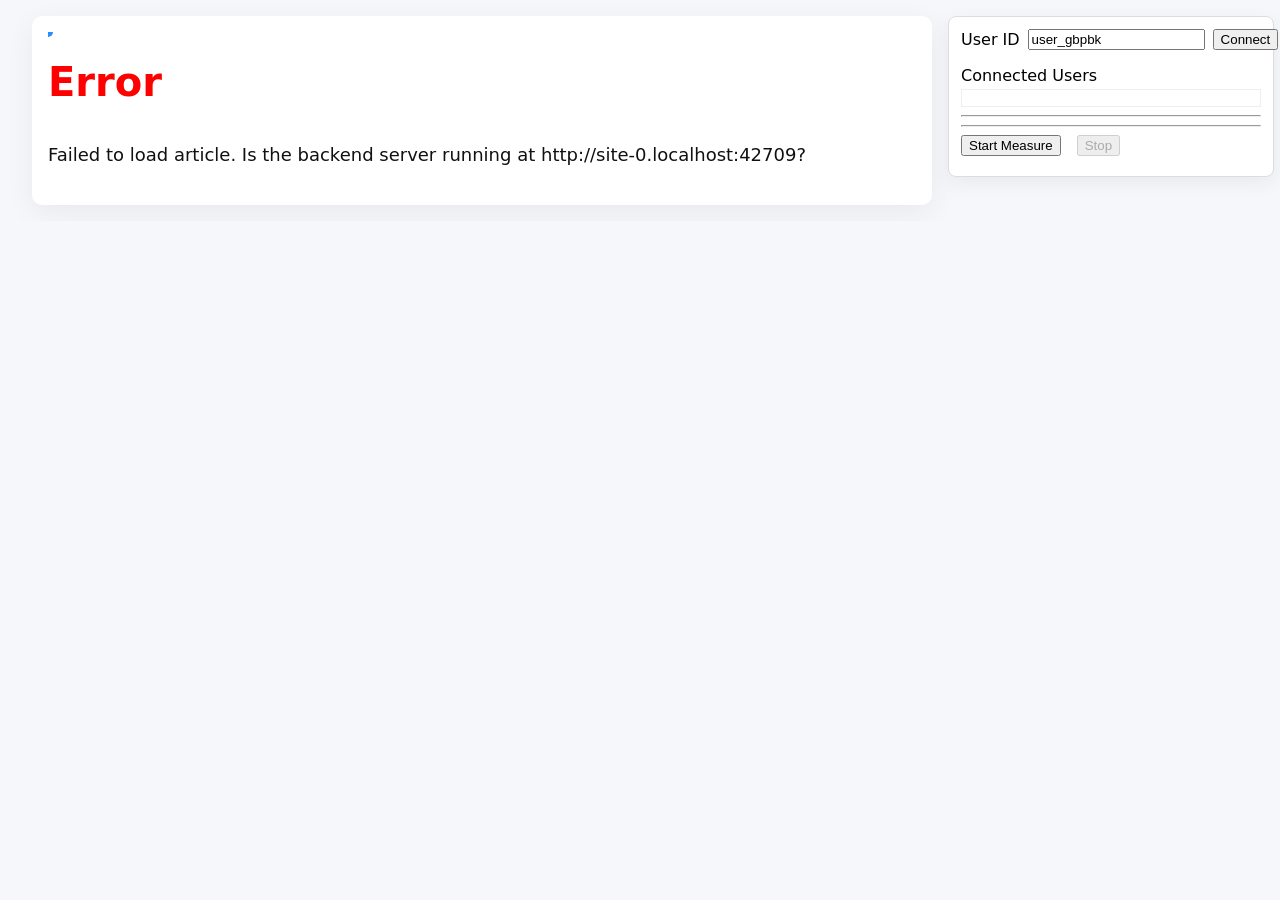
==== index.html @ fcaf06e5 "Debug: Add alerts for score sending status" ====
<!doctype html>
<html lang="ko">

<head>
  <meta charset="utf-8" />
  <meta name="viewport" content="width=device-width,initial-scale=1" />
  <title>Lesen Für Studenten</title>

  <link rel="icon" type="image/svg+xml"
    href="data:image/svg+xml,%3Csvg xmlns='http://www.w3.org/2000/svg' viewBox='0 0 64 64'%3E%3Ccircle cx='32' cy='32' r='28' fill='%232b8cff'/%3E%3Ctext x='32' y='40' text-anchor='middle' font-size='32' fill='white'%3EG%3C/text%3E%3C/svg%3E">

  <script src="https://webgazer.cs.brown.edu/webgazer.js" defer></script>

  <style>
    body {
      margin: 0;
      font-family: system-ui, -apple-system, Segoe UI, Roboto, sans-serif;
      background: #f6f7fb;
    }

    /* 2-칼럼(Grid): 본문(최대 900px) + 우측 패널(300px) */
    .page {
      display: grid;
      grid-template-columns: minmax(0, 900px) 300px;
      gap: 16px;
      justify-content: center;
      padding: 16px;
    }

    /* 본문 */
    #wrap {
      position: relative;
      background: #fff;
      padding: 16px;
      border-radius: 10px;
      box-shadow: 0 8px 30px rgba(0, 0, 0, .06);
      overflow: visible;
    }

    #article {
      line-height: 1.7;
      font-size: 18px;
      color: #111;
    }

    #article h1 {
      font-size: 40px;
      margin: 16px 0 24px;
    }

    /* 오버레이 캔버스 */
    #overlay {
      position: absolute;
      left: 16px;
      top: 16px;
      pointer-events: none;
      /* 텍스트 선택 방해 금지 */
      z-index: 5;
    }

    /* 우측 패널(sticky) */
    #side {
      position: sticky;
      top: 16px;
      align-self: start;
      background: #fff;
      border: 1px solid #ddd;
      padding: 12px;
      border-radius: 8px;
      box-shadow: 0 6px 20px rgba(0, 0, 0, .06);
      width: 300px;
      z-index: 10;
    }

    #users {
      max-height: 200px;
      overflow: auto;
      border: 1px solid #eee;
      padding: 8px;
    }

    .row {
      display: flex;
      gap: 8px;
      align-items: center;
      margin-bottom: 8px;
    }

    input[type="text"] {
      flex: 1 1 auto;
    }

    button {
      margin-right: 8px;
      cursor: pointer;
    }

    /* 퀴즈 스타일 */
    #quizContainer {
      border: 1px solid #eee;
      border-radius: 8px;
      padding: 12px;
      margin: 16px 0;
    }

    #quizContainer p {
      margin: 0 0 8px;
      font-weight: 600;
    }

    .quizOption {
      margin-bottom: 6px;
    }

    .quizOption label {
      margin-left: 6px;
    }

    /* 좁은 화면 폴백: 한 칼럼 */
    @media (max-width: 1220px) {
      .page {
        grid-template-columns: 1fr;
      }

      #side {
        position: static;
        width: auto;
        margin-top: 8px;
      }
    }

    /* 가로 스크롤 방지 */
    html,
    body {
      overflow-x: hidden;
    }

    /* 프레임 캡처용 숨겨진 캔버스 */
    #hiddenFrameCanvas {
      display: none;
    }
  </style>
</head>

<body>
  <!-- 프레임 캡처용 숨겨진 캔버스 -->
  <canvas id="hiddenFrameCanvas"></canvas>

  <div class="page">
    <div id="wrap">
      <div id="article">
        <h1>기사 제목</h1>
        <p>여기에 긴 텍스트가 있다고 가정합니다. 스크롤해도 오버레이가 텍스트 위에 남도록 wrap 기준 좌표계를 사용합니다.</p>
        <p>WebGazer 또는 YOLOv8+ResNet 파이프라인에서 나온 시선 좌표(px)를 사용합니다</p>
        <p>권한 문제 발생 시 마우스 위치를 시선으로 간주하여 오버레이를 그립니다.</p>
        <p style="height: 1200px"></p>
      </div>
      <canvas id="overlay"></canvas>

      <!-- Calibration layer (Moved inside wrap) -->
      <div id="calibLayer" style="position:absolute; inset:0; pointer-events:none; z-index:20; display:none;">
        <canvas id="calibCanvas"></canvas>
        <div id="calibHint"
          style="position:absolute; top:8px; left:8px; background:rgba(0,0,0,.6); color:#fff; padding:6px 10px; border-radius:6px; font-size:14px;">
          시선 보정 중... 표시된 점을 바라봐 주세요 (자동 진행)
        </div>
      </div>
    </div>

    <aside id="side">
      <div class="row">
        <label for="userId" style="white-space:nowrap">User ID</label>
        <input id="userId" type="text" />
        <button id="connectBtn">Connect</button>
      </div>

      <div class="row">
      </div>
      <p style="margin:6px 0 4px">Connected Users</p>
      <div id="users"></div>
      <hr />
      <hr />
      <div class="row" style="margin-top:8px">
        <button id="startMeasureBtn">Start Measure</button>
        <button id="stopMeasureBtn" disabled>Stop</button>
      </div>
    </aside>
  </div>

  <!-- Calibration layer -->


  <!-- Measurement completed modal -->
  <div id="doneModal"
    style="position:fixed; inset:0; display:none; align-items:center; justify-content:center; z-index:50; background:rgba(0,0,0,.35);">
    <div
      style="background:#fff; width:min(520px, 92vw); padding:16px; border-radius:10px; box-shadow:0 10px 30px rgba(0,0,0,.2)">
      <h3 style="margin:0 0 8px">측정이 완료되었습니다</h3>
      <p style="margin:0 0 12px; color:#444">히트맵과 경로는 본문 위에 표시됩니다.</p>

      <div id="quizContainer">
        <p>기사 내용 퀴즈 (B1)</p>
        <div class="quizOption">
          <input type="radio" id="q1_a" name="quiz1" value="a">
          <label for="q1_a">독일에서는 검은 고양이를 신성하게 여긴다.</label>
        </div>
        <div class="quizOption">
          <input type="radio" id="q1_b" name="quiz1" value="b">
          <label for="q1_b">영국에서는 검은 고양이가 행운을 가져다준다고 한다.</label>
        </div>
        <div class="quizOption">
          <input type="radio" id="q1_c" name="quiz1" value="c">
          <label for="q1_c">일본에서는 검은 고양이가 여성을 불행하게 만든다고 한다.</label>
        </div>
      </div>

      <div id="sessionStats" style="margin:0 0 12px; color:#222">
        <div>소요 시간: <span id="durText">-</span></div>
        <div>시선 점수: <span id="gazeScoreText">-</span></div>
        <div>퀴즈 점수: <span id="quizScoreText">-</span></div>
        <div style="font-weight: 600; margin-top: 6px;">최종 점수: <span id="scoreText">-</span></div>
      </div>

      <div style="display:flex; gap:8px; flex-wrap:wrap; justify-content:flex-end">
        <button id="modalClose">결과 전송 및 닫기</button>
      </div>
    </div>
  </div>

  <script type="module">
    // --- API Setup ---
    // =============================================
    // ========== [수정] API 주소 자동 감지 ==========
    // =============================================
    const API = window.location.origin; // 예: http://localhost:8000
    const WSS = API.replace(/^http/, 'ws'); // http -> ws, https -> wss
    console.log("[api] using", API);
    // =============================================

    // setAPI 함수는 더 이상 필요하지 않지만, 호환성을 위해 남겨두거나 삭제할 수 있습니다.
    // 여기서는 삭제하고 직접 변수를 사용합니다.

    // --- DOM Elements ---
    const wrap = document.getElementById('wrap');
    const article = document.getElementById('article');
    const canvas = document.getElementById('overlay');
    const ctx = canvas.getContext('2d');
    const hiddenFrameCanvas = document.getElementById('hiddenFrameCanvas');
    const hiddenFrameCtx = hiddenFrameCanvas.getContext('2d');

    const calibLayer = document.getElementById('calibLayer');
    const calibCanvas = document.getElementById('calibCanvas');
    const calibCtx = calibCanvas.getContext?.('2d') || null;
    const calibHint = document.getElementById('calibHint');

    const doneModal = document.getElementById('doneModal');
    const modalClose = document.getElementById('modalClose');
    const durText = document.getElementById('durText');
    const scoreText = document.getElementById('scoreText');
    const gazeScoreText = document.getElementById('gazeScoreText');
    const quizScoreText = document.getElementById('quizScoreText');

    const usersDiv = document.getElementById('users');
    const userIdInput = document.getElementById('userId');
    const connectBtn = document.getElementById('connectBtn');

    // --- State Variables ---
    let ws = null;
    let useMouseFallback = false;
    const MIN_DT = Math.round(1000 / 15); // 15Hz
    let lastSent = 0;
    let lastRecorded = 0;
    let isMeasuring = false;
    let measureStartAt = null;
    let measureEndAt = null;

    let showPath = true;
    let showHeatmap = true;
    let currentGaze = { x: 0, y: 0 };
    let lastWebgazer = { x: 0, y: 0, t: 0 };
    let lastServerGaze = { x: null, y: null, conf: 0, t: 0 };

    let fusionMode = 'fused';
    let wWebgazer = 0.6, wServer = 0.4;

    let gazePath = []; // [{x,y,t}]
    const heatmapRows = 60, heatmapCols = 100;
    let gazeHeatmap = Array.from({ length: heatmapRows }, () => Array(heatmapCols).fill(0));

    let calibMatrix = null; // Affine correction matrix

    // --- Core Functions ---

    function setMeasureState(running) {
      isMeasuring = running;
      const startBtn = document.getElementById('startMeasureBtn');
      const stopBtn = document.getElementById('stopMeasureBtn');
      if (startBtn && stopBtn) {
        startBtn.disabled = running;
        stopBtn.disabled = !running;
      }
      if (running) {
        measureStartAt = Date.now();
        measureEndAt = null;
        lastRecorded = 0;
        // Reset buffers on start
        gazePath = [];
        gazeHeatmap = Array.from({ length: heatmapRows }, () => Array(heatmapCols).fill(0));
        // Hide overlays during measurement
        showPath = false;
        showHeatmap = false;
        drawOverlay();
        // Seed first sample
        const [sx, sy] = applyClientCalib(currentGaze.x, currentGaze.y);
        recordGazeData(sx, sy, measureStartAt);
        // Reset quiz
        document.querySelectorAll('input[name="quiz1"]').forEach(rb => rb.checked = false);
      } else {
        measureEndAt = Date.now();
      }
    }

    userIdInput.value = localStorage.getItem("gaze_user_id") || `user_${Math.random().toString(36).slice(2, 7)}`;

    function resizeCanvas() {
      const rect = wrap.getBoundingClientRect();
      const padding = 32;
      const w = Math.max(0, Math.floor(rect.width - padding));
      const h = Math.max(0, Math.ceil(article.scrollHeight));
      canvas.width = w; canvas.height = h;
      canvas.style.width = w + 'px'; canvas.style.height = h + 'px';
      drawOverlay();

      if (calibCanvas) {
        calibCanvas.width = w; calibCanvas.height = h;
        calibCanvas.style.width = w + 'px'; calibCanvas.style.height = h + 'px';
        if (calibVisible) drawCalibFrame();
      }
    }
    new ResizeObserver(resizeCanvas).observe(wrap);
    window.addEventListener('load', resizeCanvas);
    window.addEventListener('resize', resizeCanvas);

    function drawOverlay() {
      ctx.clearRect(0, 0, canvas.width, canvas.height);

      // 1. Draw Heatmap
      if (showHeatmap && canvas.width > 0 && canvas.height > 0) {
        const cellWidth = canvas.width / heatmapCols;
        const cellHeight = canvas.height / heatmapRows;
        let maxVal = 0;
        for (let r = 0; r < heatmapRows; r++) {
          for (let c = 0; c < heatmapCols; c++) {
            if (gazeHeatmap[r][c] > maxVal) maxVal = gazeHeatmap[r][c];
          }
        }
        if (maxVal === 0) maxVal = 1; // Avoid division by zero
        for (let r = 0; r < heatmapRows; r++) {
          for (let c = 0; c < heatmapCols; c++) {
            const val = gazeHeatmap[r][c];
            if (val > 0) {
              const alpha = Math.min(0.8, (val / maxVal) * 5);
              ctx.fillStyle = `rgba(255, 0, 0, ${alpha})`;
              ctx.fillRect(c * cellWidth, r * cellHeight, cellWidth, cellHeight);
            }
          }
        }
      }

      // 2. Draw Path
      if (showPath && gazePath.length >= 2) {
        ctx.strokeStyle = "rgba(0, 128, 255, 0.7)";
        ctx.lineWidth = 2;
        ctx.beginPath();
        ctx.moveTo(gazePath[0].x, gazePath[0].y);
        for (let i = 1; i < gazePath.length; i++) {
          ctx.lineTo(gazePath[i].x, gazePath[i].y);
        }
        ctx.stroke();
      }

      // 3. Draw Current Gaze Point
      if (showPath) {
        ctx.fillStyle = '#2b8cff';
        ctx.beginPath();
        ctx.arc(currentGaze.x, currentGaze.y, 5, 0, Math.PI * 2);
        ctx.fill();
      }
    }

    function recordGazeData(x, y, t) {
      if (!isMeasuring) return;
      // 1. Record for path
      gazePath.push({ x, y, t });
      // 2. Record for heatmap
      const cellHeight = canvas.height / heatmapRows;
      const cellWidth = canvas.width / heatmapCols;
      if (cellHeight === 0 || cellWidth === 0) return;
      const h_row = Math.floor(y / cellHeight);
      const h_col = Math.floor(x / cellWidth);
      if (h_row >= 0 && h_row < heatmapRows && h_col >= 0 && h_col < heatmapCols) {
        gazeHeatmap[h_row][h_col]++;
      }
    }

    function connect() {
      const uid = userIdInput.value.trim();
      if (!uid) return alert("User ID를 입력하세요.");
      localStorage.setItem("gaze_user_id", uid);

      try { ws && ws.close(); } catch (e) { }

      ws = new WebSocket(`${WSS}/ws?user_id=${encodeURIComponent(uid)}`);
      // We are sending binary video frames
      ws.binaryType = "blob";

      ws.onopen = async () => {
        console.log("ws open");
        // Get current user list
        try {
          const r = await fetch(`${API}/users`, { cache: "no-store" });
          if (r.ok) {
            const js = await r.json();
            usersDiv.innerHTML = (js.users || []).map(u => `<div>${u}</div>`).join('');
          }
        } catch { }
      };

      ws.onmessage = (ev) => {
        try {
          // All our messages from server are JSON
          const msg = JSON.parse(ev.data);
          if (msg.type === 'users') {
            usersDiv.innerHTML = msg.users.map(u => `<div>${u}</div>`).join('');
          }
          // YOLO 좌표 처리 로직
          else if (msg.type === 'server_gaze') {
            // msg.x, msg.y는 *비디오 프레임* 기준 좌표 (예: 0-640)

            // 1. WebGazer의 유틸리티를 사용해 "비디오 좌표"를 "화면 좌표(viewport)"로 변환
            const screenCoords = window.webgazer.util.videoPxToScreenPx(msg.x, msg.y);
            if (!screenCoords) return; // 변환 실패 시 (예: 모델 로드 중)

            const [screenX, screenY] = screenCoords;

            // 2. toContainer를 사용해 "화면 좌표"를 "캔버스 좌표"로 변환
            const [containerX, containerY] = toContainer(screenX, screenY);

            // 3. 융합을 위해 'lastServerGaze' 변수를 갱신
            lastServerGaze = {
              x: containerX,
              y: containerY,
              conf: msg.conf,
              t: msg.t
            };
          }
          else if (msg.type === 'server_features') {
            // Fallback for OpenCV test (if server sends this)
            // console.log(`[Server]: faces=${msg.face_count}, eyes=${msg.eye_count}`);
          }
        } catch (e) {
          console.warn("WS message error", e, ev.data);
        }
      };
      ws.onclose = () => console.log("ws closed");
      ws.onerror = (e) => console.warn("ws error", e);
    }

    // --- Gaze Prediction & Fusion ---

    function toContainer(xw, yw) {
      // xw, yw = gaze coordinates relative to the viewport
      const rect = wrap.getBoundingClientRect();
      const x = xw - rect.left;
      // [FIX] Removed "+ window.scrollY" which was double-counting the scroll.
      const y = yw - rect.top;
      return [x, y];
    }
    let sx = null, sy = null;
    const ALPHA = 0.35; // Smoothing factor
    function ema(x, y) { if (sx === null || sy === null) { sx = x; sy = y; return [x, y]; } sx = ALPHA * x + (1 - ALPHA) * sx; sy = ALPHA * y + (1 - ALPHA) * sy; return [sx, sy]; }

    function fuseGaze(gx, gy) {
      // gx, gy = WebGazer prediction
      let fx = gx, fy = gy;
      if (fusionMode === 'webgazer') return [gx, gy];
      if (fusionMode === 'server') {
        if (lastServerGaze.x != null && lastServerGaze.y != null) return [lastServerGaze.x, lastServerGaze.y];
        return [gx, gy]; // Fallback to webgazer if server not ready
      }

      // 'fused' mode:
      if (lastServerGaze.x == null || lastServerGaze.y == null) {
        return [gx, gy]; // Use webgazer if server not ready
      }

      // Blend WebGazer (fast) and Server (accurate) predictions
      const conf = Math.max(0, Math.min(1, lastServerGaze.conf || 0));
      const ws = wServer * conf; // Server weight
      const wg = wWebgazer;       // Webgazer weight

      fx = (wg * gx + ws * lastServerGaze.x) / (wg + ws);
      fy = (wg * gy + ws * lastServerGaze.y) / (wg + ws);

      return [fx, fy];
    }

    function enableMouseFallback() {
      if (useMouseFallback) return;
      useMouseFallback = true;
      console.warn('[gaze] fallback → mouse');
      window.addEventListener('mousemove', (e) => {
        const rect = wrap.getBoundingClientRect();
        const x = e.clientX - rect.left;
        const y = e.clientY - rect.top + window.scrollY;
        const now = Date.now();
        const [ex, ey] = ema(x, y);

        lastWebgazer = { x: ex, y: ey, t: now }; // Mouse acts as WebGazer
        const [fx, fy] = fuseGaze(ex, ey);
        currentGaze = { x: fx, y: fy };
        drawOverlay();

        if (now - lastRecorded >= MIN_DT) {
          lastRecorded = now;
          const [fx2, fy2] = applyClientCalib(fx, fy);
          recordGazeData(fx2, fy2, now);
        }
      }, { passive: true });
    }

    async function startGaze() {
      if (!('mediaDevices' in navigator) || !('getUserMedia' in navigator.mediaDevices)) {
        return enableMouseFallback();
      }
      try {
        window.webgazer
          .setRegression('ridge')
          .showVideoPreview(false)
          .showPredictionPoints(false)
          .showFaceOverlay(false) // Set to true for debugging face tracking
          .showFaceFeedbackBox(false);
        await window.webgazer.begin();

        // This loop provides the local 'currentGaze' for calibration
        const loop = async () => {
          try {
            const pred = await window.webgazer.getCurrentPrediction();
            const now = Date.now();
            if (pred && typeof pred.x === 'number' && typeof pred.y === 'number') {
              const [cx, cy] = toContainer(pred.x, pred.y);
              const [ex, ey] = ema(cx, cy);

              lastWebgazer = { x: ex, y: ey, t: now };
              const [fx, fy] = fuseGaze(ex, ey); // Fuse WebGazer + Server Gaze
              currentGaze = { x: fx, y: fy }; // Update global gaze
              drawOverlay();

              // Record data if measuring
              if ((now - lastRecorded) >= MIN_DT) {
                lastRecorded = now;
                const [fx2, fy2] = applyClientCalib(fx, fy); // Apply affine correction
                recordGazeData(fx2, fy2, now);
              }
            }
          } catch (e) { console.warn('[gaze] loop error', e); }
          requestAnimationFrame(loop);
        };
        requestAnimationFrame(loop); // Start local prediction loop

        // This loop sends video frames to the server
        startFrameLoop();

      } catch (err) {
        console.warn('[gaze] begin failed', err);
        enableMouseFallback(); // Fallback to mouse if camera fails
      }
    }

    // This loop sends video frames to the server
    let frameLoopInterval = null;
    function startFrameLoop() {
      if (frameLoopInterval) clearInterval(frameLoopInterval);
      const FRAME_INTERVAL_MS = 66; // ~15Hz

      frameLoopInterval = setInterval(() => {
        if (!ws || ws.readyState !== 1) return; // Stop if ws not connected

        const videoEl = document.getElementById('webgazerVideoFeed');
        if (!videoEl || videoEl.paused || videoEl.ended || videoEl.videoWidth === 0) {
          return; // Video not ready
        }

        try {
          // Draw video to hidden canvas
          hiddenFrameCanvas.width = videoEl.videoWidth;
          hiddenFrameCanvas.height = videoEl.videoHeight;
          hiddenFrameCtx.drawImage(videoEl, 0, 0, videoEl.videoWidth, videoEl.videoHeight);

          // Convert canvas to binary Blob (JPEG, 50% quality)
          hiddenFrameCanvas.toBlob(blob => {
            if (blob && ws && ws.readyState === 1) {
              // Send binary data to server
              ws.send(blob);
            }
          }, 'image/jpeg', 0.5);

        } catch (e) {
          console.error("Frame capture/send error", e);
        }
      }, FRAME_INTERVAL_MS);
    }

    // Connect Button: Connects WS, starts gaze, runs 3-stage calibration
    connectBtn.onclick = async () => {
      // 1. [신규] 이전 사용자 데이터(시각화) 즉시 삭제
      gazePath = [];
      gazeHeatmap = Array.from({ length: heatmapRows }, () => Array(heatmapCols).fill(0));
      showPath = true; // 캘리브레이션 중 시선 점을 보여주기 위함
      showHeatmap = false; // 이전 사용자 히트맵 숨김
      drawOverlay(); // 캔버스 지우기

      // 2. 웹소켓 연결
      connect();

      // 3. 시선 추적 시작 (로컬+서버)
      await startGaze();

      // 4. 0단계 (클릭) 훈련
      await runWebgazerTraining();

      // 5. 1-2단계 (응시) 보정
      await runAffineCorrection();
    };

    // =============================================
    // ========== [수정] Article Loader (단순화) ==========
    // =============================================
    async function loadArticle(v = "b1") {
      try {
        // [수정] 8000 포트로만 요청 (Fallback 로직 삭제)
        const res = await fetch(`${API}/article?v=${encodeURIComponent(v)}`, { cache: "no-store" });

        if (!res.ok) {
          throw new Error(`HTTP ${res.status}`);
        }

        const html = await res.text();
        document.getElementById('article').innerHTML = html;

        if (typeof resizeCanvas === 'function') resizeCanvas();

        // Reset buffers
        gazePath = [];
        gazeHeatmap = Array.from({ length: heatmapRows }, () => Array(heatmapCols).fill(0));
        drawOverlay();

      } catch (e) {
        console.error('[loadArticle] Failed to fetch article:', e);
        article.innerHTML = `<h1 style="color:red">Error</h1><p>Failed to load article. Is the backend server running at ${API}?</p>`;
      }
    }
    loadArticle("b1"); // Initial load
    // =============================================
    // ========== 수정된 부분 끝 ==========
    // =============================================

    // --- Affine Correction (Calibration) ---

    // Apply the 2x3 correction matrix
    function applyClientCalib(x, y) {
      if (!calibMatrix) return [x, y];
      const [[a, b, c], [d, e, f]] = calibMatrix;
      const X = a * x + b * y + c;
      const Y = d * x + e * y + f;
      return [X, Y];
    }

    let calibVisible = false;
    // Stage 0 & 1 points
    const gridPointsNorm = [
      [0.1, 0.1], [0.5, 0.1], [0.9, 0.1],
      [0.1, 0.5], [0.5, 0.5], [0.9, 0.5],
      [0.1, 0.9], [0.5, 0.9], [0.9, 0.9],
    ];
    // Stage 2 points
    const linearPointsNorm = [
      [0.3, 0.5], [0.7, 0.5], // Horizontal
      [0.5, 0.3], [0.5, 0.7], // Vertical
      [0.3, 0.3], [0.7, 0.7], [0.3, 0.7] // Diagonal
    ];
    let calibStep = 0;
    let calibPhase = 1;
    let calibSamples = [];
    let currentPointSet = gridPointsNorm;

    function drawCalibFrame() {
      if (!calibCtx) return;
      calibCtx.clearRect(0, 0, calibCanvas.width, calibCanvas.height);
      // Draw all faint points
      calibCtx.fillStyle = 'rgba(0,0,0,.08)';
      for (const [nx, ny] of currentPointSet) {
        const x = nx * calibCanvas.width;
        const y = ny * calibCanvas.height;
        calibCtx.beginPath();
        calibCtx.arc(x, y, 6, 0, Math.PI * 2);
        calibCtx.fill();
      }
      // Draw current active point
      if (calibStep < currentPointSet.length) {
        const [nx, ny] = currentPointSet[calibStep];
        const x = nx * calibCanvas.width;
        const y = ny * calibCanvas.height;
        calibCtx.fillStyle = '#2b8cff';
        calibCtx.beginPath();
        calibCtx.arc(x, y, 10, 0, Math.PI * 2);
        calibCtx.fill();
      }
    }

    function showCalibLayer(show) {
      calibVisible = show;
      // Enable/disable clicks based on stage
      calibLayer.style.pointerEvents = show ? 'auto' : 'none';
      calibLayer.style.display = show ? 'block' : 'none';
      if (show) drawCalibFrame();
    }

    // Solves the affine matrix
    function solveAffine(samples) {
      const A = [];
      const bvec = [];
      for (const s of samples) {
        const x = s.raw[0], y = s.raw[1];
        const X = s.target[0], Y = s.target[1];
        A.push([x, y, 1, 0, 0, 0]);
        bvec.push(X);
        A.push([0, 0, 0, x, y, 1]);
        bvec.push(Y);
      }
      // Solve via Normal Equations
      const AT = (M) => {
        const rows = M.length, cols = M[0].length;
        const out = Array.from({ length: cols }, () => Array(rows).fill(0));
        for (let i = 0; i < rows; i++) for (let j = 0; j < cols; j++) out[j][i] = M[i][j];
        return out;
      };
      const matMul = (M, N) => {
        const r = M.length, c = N[0].length, k = N.length;
        const out = Array.from({ length: r }, () => Array(c).fill(0));
        for (let i = 0; i < r; i++) for (let j = 0; j < c; j++) {
          let s = 0; for (let t = 0; t < k; t++) s += M[i][t] * N[t][j];
          out[i][j] = s;
        }
        return out;
      };
      const ATm = AT(A);
      const ATA = matMul(ATm, A);
      const ATb = matMul(ATm, bvec.map(v => [v]));
      const n = 6;
      const M = Array.from({ length: n }, (_, i) => [...ATA[i], ATb[i][0]]);
      // Gaussian elimination
      for (let col = 0; col < n; col++) {
        let piv = col;
        for (let r = col + 1; r < n; r++) if (Math.abs(M[r][col]) > Math.abs(M[piv][col])) piv = r;
        if (Math.abs(M[piv][col]) < 1e-8) return null;
        if (piv !== col) { const tmp = M[col]; M[col] = M[piv]; M[piv] = tmp; }
        const div = M[col][col];
        for (let c = col; c <= n; c++) M[col][c] /= div;
        for (let r = 0; r < n; r++) {
          if (r === col) continue;
          const f = M[r][col];
          for (let c = col; c <= n; c++) M[r][c] -= f * M[col][c];
        }
      }
      const theta = M.map(row => row[n]);
      return [[theta[0], theta[1], theta[2]], [theta[3], theta[4], theta[5]]];
    }

    // Stage 0: WebGazer Internal Training (Click-based)
    async function runWebgazerTraining() {
      const CLICKS_PER_DOT = 5;
      calibPhase = 0;
      calibStep = 0;
      currentPointSet = gridPointsNorm;
      let clickCount = 0;

      showCalibLayer(true);
      calibHint.textContent = `0단계: 시선 모델 훈련 (${calibStep + 1}/9). 점을 바라보며 5번 클릭하세요. (0/5)`;

      return new Promise(resolve => {
        const calibClickListener = (e) => {
          clickCount++;
          // Visual feedback on click
          if (calibCtx) {
            const [nx, ny] = currentPointSet[calibStep];
            const targetX = nx * canvas.width;
            const targetY = ny * canvas.height;
            calibCtx.fillStyle = '#00b470'; // Green flash
            calibCtx.beginPath();
            calibCtx.arc(targetX, targetY, 12, 0, Math.PI * 2);
            calibCtx.fill();
            setTimeout(drawCalibFrame, 100); // Back to blue
          }

          if (clickCount >= CLICKS_PER_DOT) {
            // Next point
            calibStep++;
            clickCount = 0;
            if (calibStep >= currentPointSet.length) {
              // Stage 0 complete
              calibLayer.removeEventListener('click', calibClickListener);
              showCalibLayer(false);
              resolve();
              return;
            }
          }
          // Update hint
          calibHint.textContent = `0단계: 시선 모델 훈련 (${calibStep + 1}/9). 점을 바라보며 5번 클릭하세요. (${clickCount}/${CLICKS_PER_DOT})`;
        };
        // Add click listener to calibration layer
        calibLayer.addEventListener('click', calibClickListener);
      });
    }

    // Helper for Stage 1-2: Gaze-on-Target (Dwell-time)
    async function collectGazeOnTarget(targetX, targetY) {
      const CALIB_DIST_THRESHOLD_PX = 50;
      const CALIB_DWELL_FRAMES = 15;
      let stableFrames = 0;
      let gazeSamplesForPoint = [];

      while (stableFrames < CALIB_DWELL_FRAMES) {
        await new Promise(res => requestAnimationFrame(res));
        // Use the fused gaze, which is (currently) just the WebGazer gaze
        const rawX = currentGaze.x;
        const rawY = currentGaze.y;
        const dist = Math.hypot(rawX - targetX, rawY - targetY);

        if (dist < CALIB_DIST_THRESHOLD_PX) {
          // Gaze is on target
          stableFrames++;
          gazeSamplesForPoint.push([rawX, rawY]);
          if (calibCtx) {
            calibCtx.fillStyle = '#00b470'; // Green feedback
            calibCtx.beginPath();
            calibCtx.arc(targetX, targetY, 12, 0, Math.PI * 2);
            calibCtx.fill();
          }
        } else {
          // Gaze moved off target
          stableFrames = 0;
          gazeSamplesForPoint = [];
          if (calibCtx) {
            calibCtx.fillStyle = '#2b8cff'; // Blue feedback
            calibCtx.beginPath();
            calibCtx.arc(targetX, targetY, 10, 0, Math.PI * 2);
            calibCtx.fill();
          }
        }
      }

      // Dwell complete, average the samples
      let sumX = 0, sumY = 0;
      for (const [x, y] of gazeSamplesForPoint) {
        sumX += x; sumY += y;
      }
      const avgX = sumX / gazeSamplesForPoint.length;
      const avgY = sumY / gazeSamplesForPoint.length;
      return { raw: [avgX, avgY], target: [targetX, targetY] };
    }

    // Stage 1-2: Affine Correction (Gaze-based)
    async function runAffineCorrection() {
      const wasMeasuring = isMeasuring;
      if (wasMeasuring) setMeasureState(false);
      calibSamples = []; // Reset sample array
      showCalibLayer(true);
      calibLayer.style.pointerEvents = 'none'; // Disable click for gaze stage

      // --- Stage 1: 9-point grid ---
      calibPhase = 1;
      calibStep = 0;
      currentPointSet = gridPointsNorm;
      calibHint.textContent = '1/2단계: 2차 보정 (점을 바라보세요)';
      while (calibStep < currentPointSet.length) {
        drawCalibFrame();
        const [nx, ny] = currentPointSet[calibStep];
        const targetX = nx * canvas.width;
        const targetY = ny * canvas.height;
        const sample = await collectGazeOnTarget(targetX, targetY);
        calibSamples.push(sample);
        calibStep++;
      }

      // --- Stage 2: 7-point refinement ---
      calibPhase = 2;
      calibStep = 0;
      currentPointSet = linearPointsNorm;
      calibHint.textContent = '2/2단계: 보강 (점을 바라보세요)';
      while (calibStep < currentPointSet.length) {
        drawCalibFrame();
        const [nx, ny] = currentPointSet[calibStep];
        const targetX = nx * canvas.width;
        const targetY = ny * canvas.height;
        const sample = await collectGazeOnTarget(targetX, targetY);
        calibSamples.push(sample);
        calibStep++;
      }

      // --- Final Calculation ---
      showCalibLayer(false);
      calibHint.textContent = '시선 보정 중...';
      if (calibSamples.length >= 6) { // We have 16
        const mat = solveAffine(calibSamples);
        if (mat) {
          calibMatrix = mat; // Set the global correction matrix
          console.log('[calib] 2-Phase (16 points) matrix', calibMatrix);
          alert('시선 보정이 완료되었습니다.');
        } else {
          calibMatrix = null;
          alert('보정 행렬 계산에 실패했습니다.');
        }
      } else {
        alert('보정 샘플이 충분하지 않습니다.');
      }
      if (wasMeasuring) setMeasureState(true);
    }

    // --- Measurement Controls & Scoring ---

    // [수정] startMeasureBtn 핸들러 복구
    document.getElementById('startMeasureBtn').onclick = () => {
      setMeasureState(true);
    };

    // '중지' 버튼: 시선 점수만 계산하고 모달을 엽니다.
    document.getElementById('stopMeasureBtn').onclick = () => {
      if (!isMeasuring) return;
      setMeasureState(false); // Stop measuring

      const durationMs = Math.max(0, (measureStartAt ? (measureEndAt - measureStartAt) : 0));
      // Ensure at least one sample
      if (gazePath.length === 0 && Number.isFinite(currentGaze.x) && Number.isFinite(currentGaze.y)) {
        gazePath.push({ x: currentGaze.x, y: currentGaze.y, t: measureEndAt });
      }

      // Format duration
      const mm = Math.floor(durationMs / 60000);
      const ss = Math.floor((durationMs % 60000) / 1000);
      durText.textContent = `${mm}:${String(ss).padStart(2, '0')} (${durationMs}ms)`;

      // Gaze score만 먼저 계산해서 표시
      const gazeScore = Math.round(Math.max(0, Math.min(100, computeGazeCoverageScore())));
      gazeScoreText.textContent = `${gazeScore} 점`;
      quizScoreText.textContent = `-`;
      scoreText.textContent = `-`;

      // 버튼을 '전송' 기능으로 초기화
      modalClose.textContent = "최종 점수 확인 및 전송";
      modalClose.onclick = handleSubmitAndShowScores; // '전송' 함수 할당

      // Show overlays and modal
      showPath = true; showHeatmap = true;
      drawOverlay();
      doneModal.style.display = 'flex';
    };

    // '결과 전송' 버튼이 처음 클릭될 때 실행되는 함수
    function handleSubmitAndShowScores() {
      // 1. Calculate Quiz Score
      const quizAnswer = document.querySelector('input[name="quiz1"]:checked')?.value;
      const quizScore = (quizAnswer === 'b') ? 100 : 0; // 'b' is correct

      // 2. Calculate Gaze Score (again)
      const gazeScore = Math.round(Math.max(0, Math.min(100, computeGazeCoverageScore())));

      // 3. Combine Scores (60% gaze, 40% quiz)
      const combinedScore = Math.round(gazeScore * 0.6 + quizScore * 0.4);

      // 4. Display scores in modal
      gazeScoreText.textContent = `${gazeScore} 점`;
      quizScoreText.textContent = `${quizScore} 점`;
      scoreText.textContent = `${combinedScore} 점`; // 최종 점수 표시

      // 5. Send scores to server
      try {
        if (ws && ws.readyState === 1) {
          console.log("[Frontend] Sending score payload...");
          ws.send(JSON.stringify({
            type: 'score',
            t: measureEndAt || Date.now(),
            score: combinedScore,
            gaze_score: gazeScore,  // For storage
            quiz_score: quizScore   // For storage
          }));
          alert("점수가 전송되었습니다!");
        } else {
          console.warn("[Frontend] WS not ready. State:", ws ? ws.readyState : "null");
          alert("서버와 연결되어 있지 않습니다. 페이지를 새로고침하거나 'Connect'를 다시 눌러주세요.");
        }
      } catch (e) {
        console.error("Score send failed", e);
        alert("점수 전송 중 오류가 발생했습니다.");
      }

      // 6. [핵심] 버튼을 '닫기' 기능으로 변경
      modalClose.textContent = "닫기";
      modalClose.onclick = () => {
        doneModal.style.display = 'none';
      };
    }

    // '닫기' 버튼의 기본 동작을 위 함수로 설정
    modalClose.onclick = handleSubmitAndShowScores;

    // --- Scoring Function ---
    function computeGazeCoverageScore() {
      const totalCells = heatmapRows * heatmapCols;
      if (totalCells === 0) return 0;
      let activatedCells = 0;
      for (let r = 0; r < heatmapRows; r++) {
        for (let c = 0; c < heatmapCols; c++) {
          if (gazeHeatmap[r][c] > 0) {
            activatedCells++;
          }
        }
      }
      const coverageRatio = activatedCells / totalCells;

      // Normalize: 30% coverage = 100 points
      const TARGET_COVERAGE = 0.3;
      const normalizedScore = (coverageRatio / TARGET_COVERAGE) * 100;
      return Math.min(100, normalizedScore); // Cap at 100
    }
  </script>
</body>

</html>
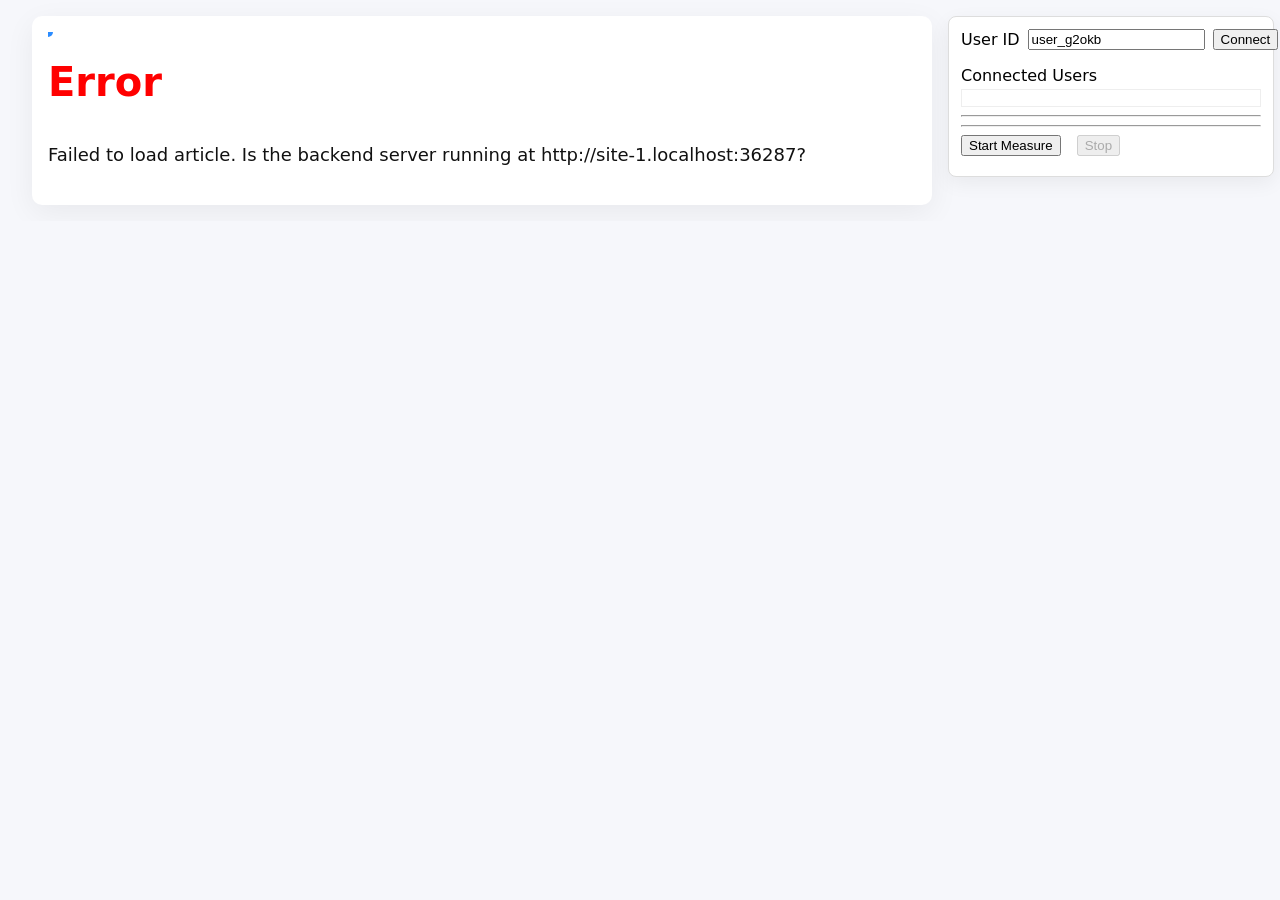
==== commit 7aae0755: "Feat: Add WebSocket auto-reconnection logic to index.html" ====
--- a/index.html
+++ b/index.html
@@ -462,7 +462,10 @@
           console.warn("WS message error", e, ev.data);
         }
       };
-      ws.onclose = () => console.log("ws closed");
+      ws.onclose = () => {
+        console.log("ws closed. Reconnecting in 3s...");
+        setTimeout(connect, 3000);
+      };
       ws.onerror = (e) => console.warn("ws error", e);
     }
 
@@ -997,7 +1000,7 @@
           alert("점수가 전송되었습니다!");
         } else {
           console.warn("[Frontend] WS not ready. State:", ws ? ws.readyState : "null");
-          alert("서버와 연결되어 있지 않습니다. 페이지를 새로고침하거나 'Connect'를 다시 눌러주세요.");
+          alert("서버와 연결이 끊어졌습니다. 재연결 중이니 3초 뒤에 다시 시도해주세요.");
         }
       } catch (e) {
         console.error("Score send failed", e);
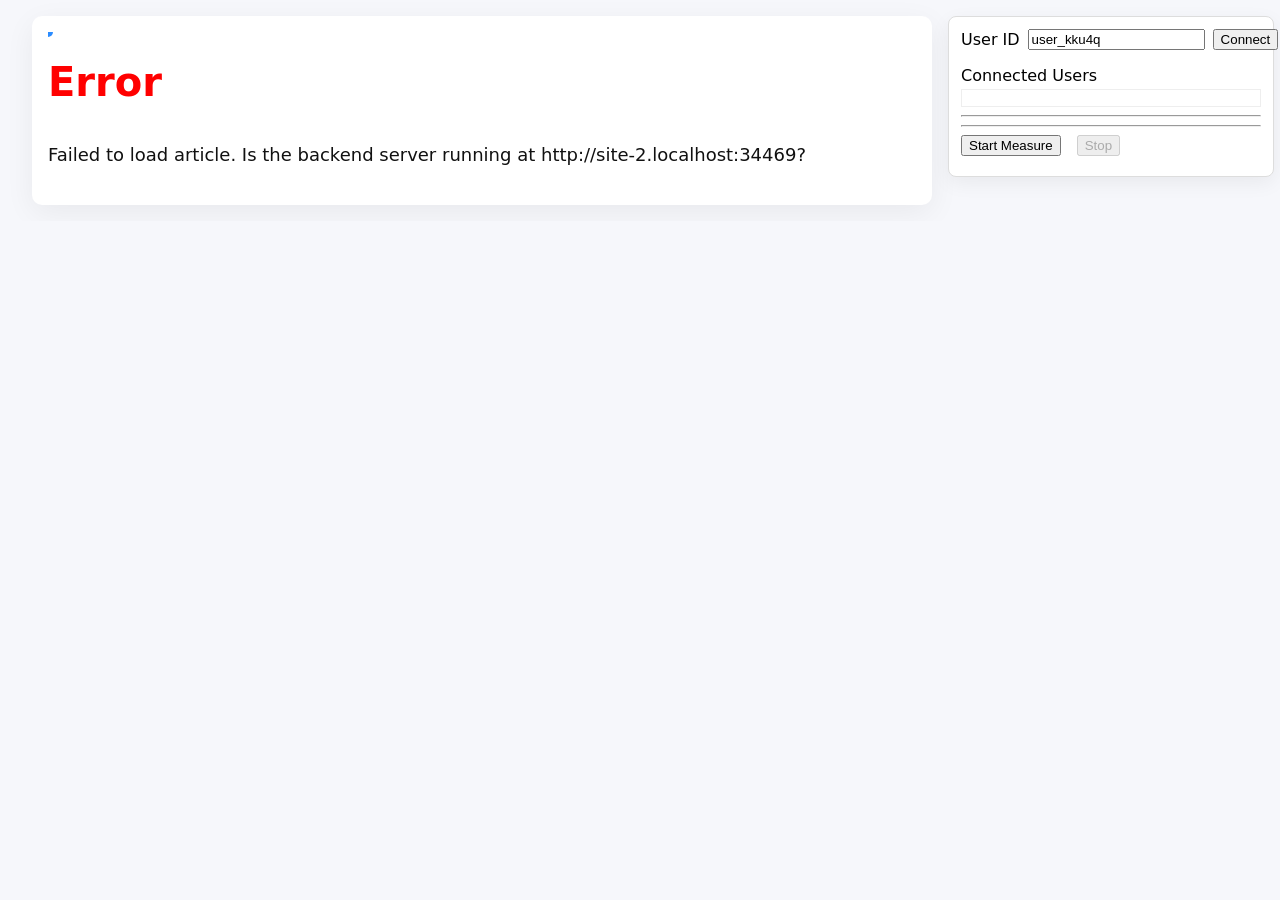
==== commit 04256b60: "Fix: Stop existing WebGazer instance before restarting to prevent hang" ====
--- a/index.html
+++ b/index.html
@@ -537,6 +537,16 @@
         return enableMouseFallback();
       }
       try {
+        // [수정] 기존 WebGazer 인스턴스가 있다면 종료 (재진입 시 무한 로딩 방지)
+        try {
+          if (window.webgazer.isReady()) {
+            console.log("[gaze] Stopping existing WebGazer instance...");
+            window.webgazer.end();
+            // 잠시 대기 (카메라 해제 시간 확보)
+            await new Promise(r => setTimeout(r, 500));
+          }
+        } catch (e) { console.warn("[gaze] cleanup error", e); }
+
         window.webgazer
           .setRegression('ridge')
           .showVideoPreview(false)
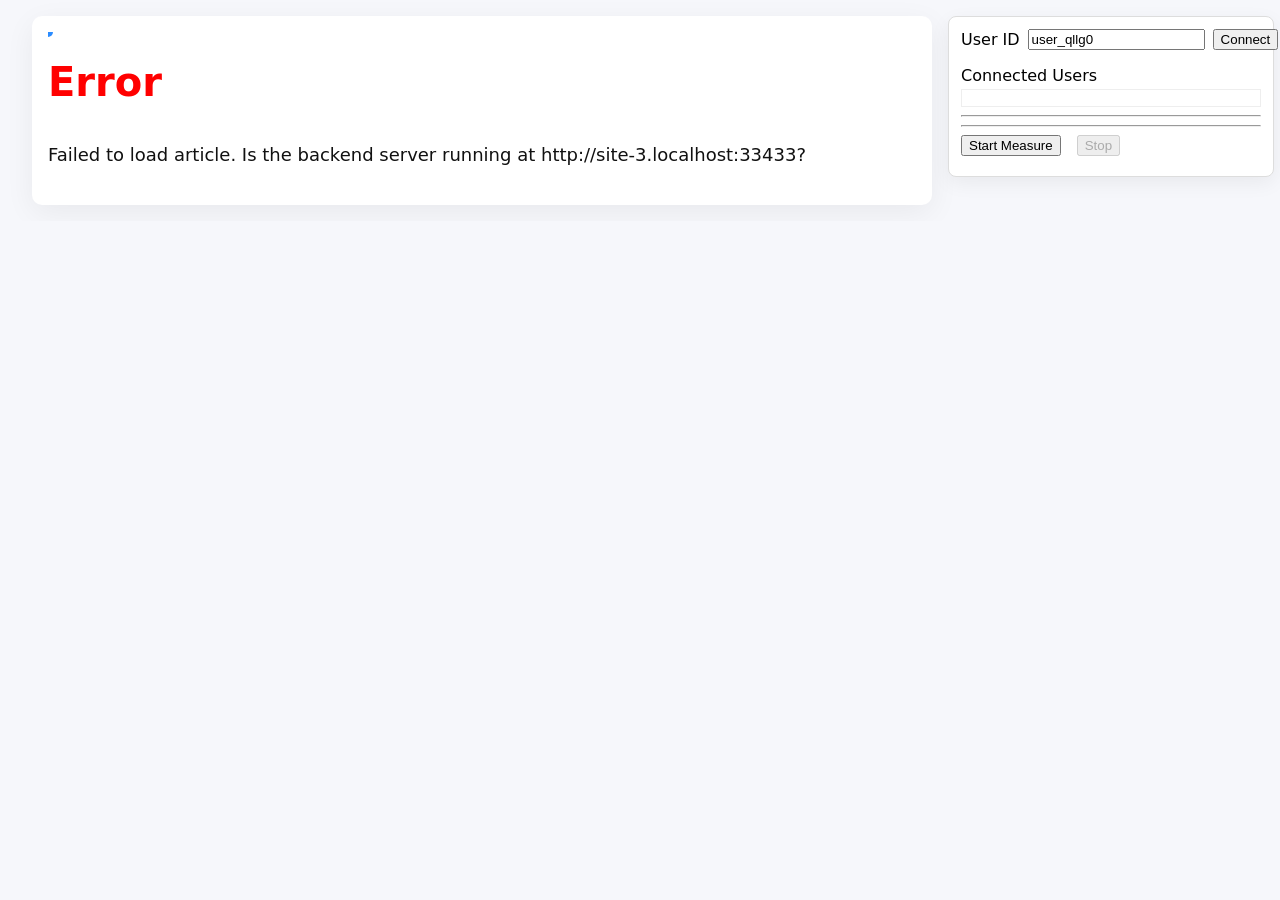
==== commit d40efaa5: "Feat: Add WebSocket Keep-Alive (Ping) to prevent timeouts" ====
--- a/index.html
+++ b/index.html
@@ -462,7 +462,15 @@
           console.warn("WS message error", e, ev.data);
         }
       };
+      // [신규] Keep-Alive (30초마다 핑 전송)
+      const pingInterval = setInterval(() => {
+        if (ws && ws.readyState === 1) {
+          ws.send(JSON.stringify({ type: "ping" }));
+        }
+      }, 30000);
+
       ws.onclose = () => {
+        clearInterval(pingInterval); // 핑 중단
         console.log("ws closed. Reconnecting in 3s...");
         setTimeout(connect, 3000);
       };
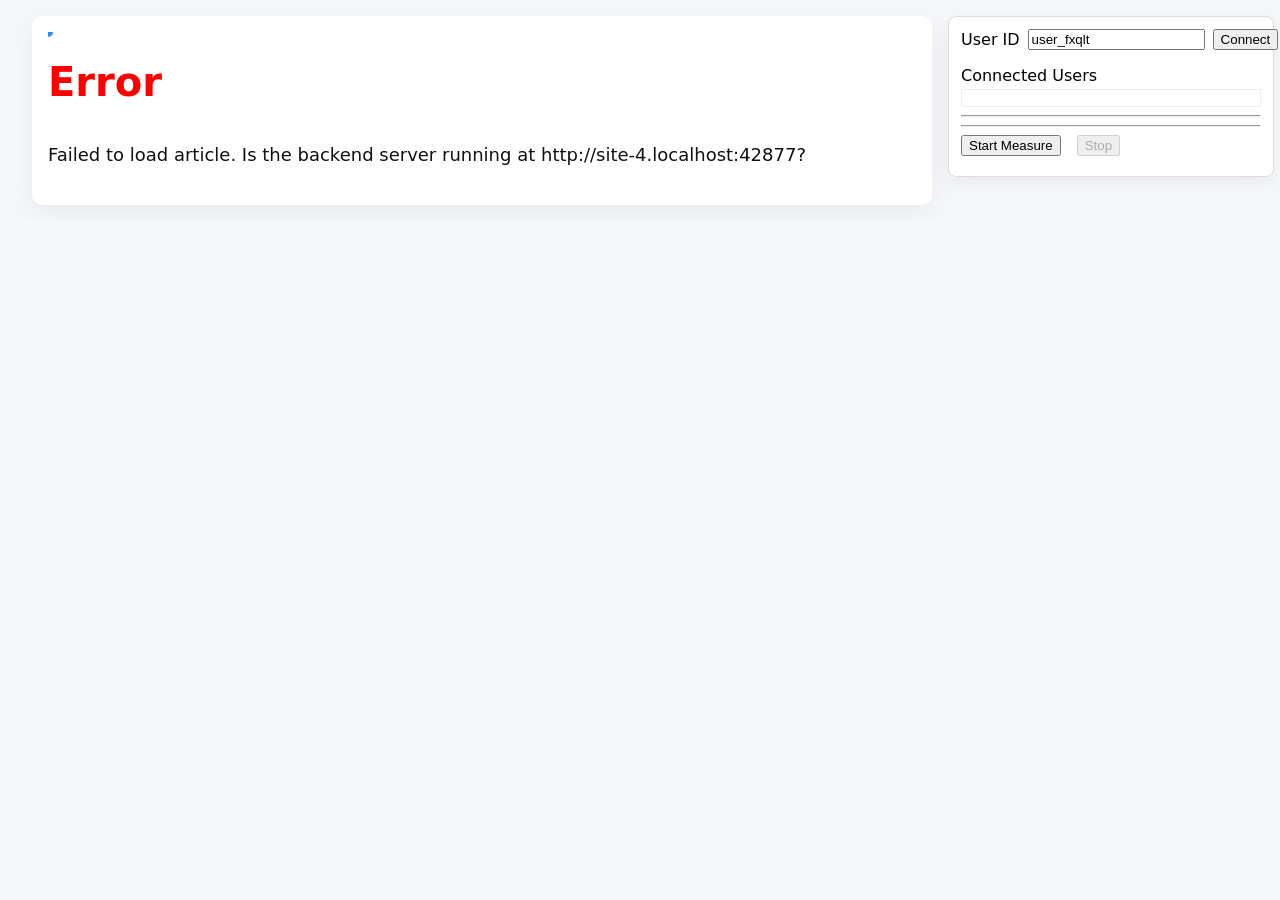
==== commit 6416fbd9: "Fix: Stop video frame loop on measure stop to ensure score delivery" ====
--- a/index.html
+++ b/index.html
@@ -960,6 +960,12 @@
       if (!isMeasuring) return;
       setMeasureState(false); // Stop measuring
 
+      // [수정] 측정 종료 시 비디오 전송 중단 (점수 전송 대역폭 확보)
+      if (frameLoopInterval) {
+        clearInterval(frameLoopInterval);
+        frameLoopInterval = null;
+      }
+
       const durationMs = Math.max(0, (measureStartAt ? (measureEndAt - measureStartAt) : 0));
       // Ensure at least one sample
       if (gazePath.length === 0 && Number.isFinite(currentGaze.x) && Number.isFinite(currentGaze.y)) {
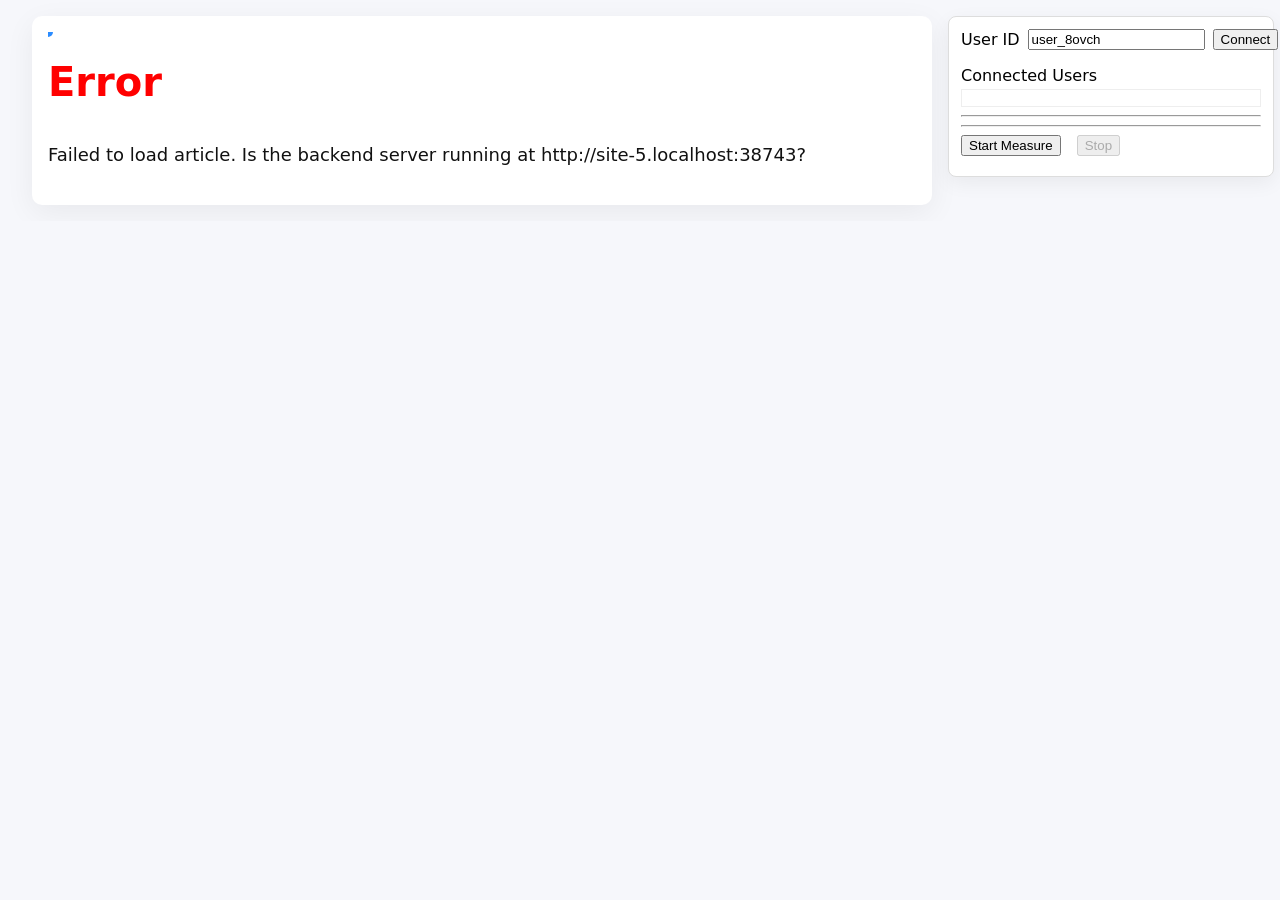
==== commit f45d2b0c: "Fix: Reduce Keep-Alive interval to 10s to prevent premature timeout" ====
--- a/index.html
+++ b/index.html
@@ -462,12 +462,12 @@
           console.warn("WS message error", e, ev.data);
         }
       };
-      // [신규] Keep-Alive (30초마다 핑 전송)
+      // [신규] Keep-Alive (10초마다 핑 전송)
       const pingInterval = setInterval(() => {
         if (ws && ws.readyState === 1) {
           ws.send(JSON.stringify({ type: "ping" }));
         }
-      }, 30000);
+      }, 10000);
 
       ws.onclose = () => {
         clearInterval(pingInterval); // 핑 중단
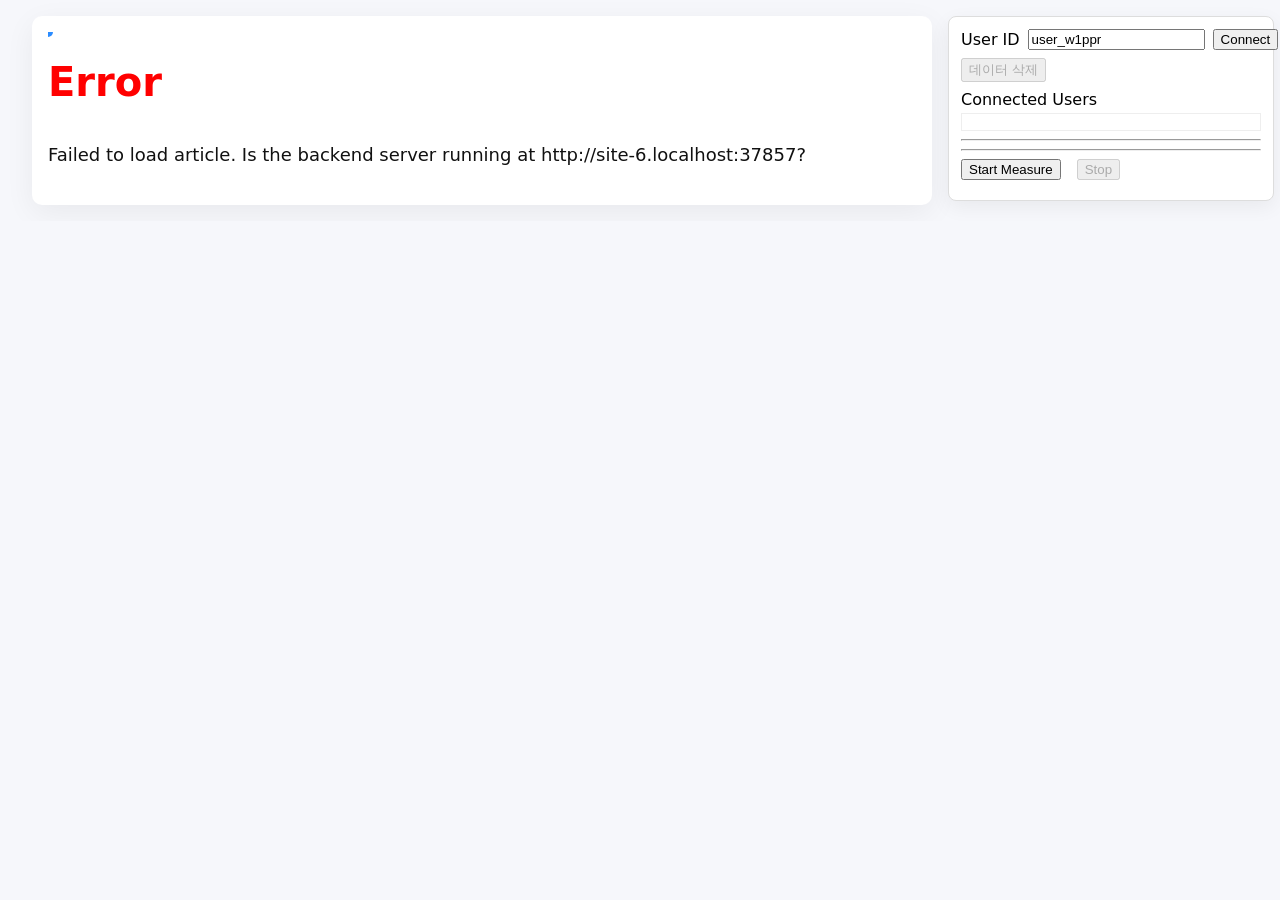
==== commit 2e1f7065: "feat: add a 'clear data' button to reset recorded gaze data and associated UI state." ====
--- a/index.html
+++ b/index.html
@@ -175,6 +175,7 @@
       </div>
 
       <div class="row">
+        <button id="clearBtn" disabled>데이터 삭제</button>
       </div>
       <p style="margin:6px 0 4px">Connected Users</p>
       <div id="users"></div>
@@ -263,9 +264,11 @@
     const usersDiv = document.getElementById('users');
     const userIdInput = document.getElementById('userId');
     const connectBtn = document.getElementById('connectBtn');
+    const clearBtn = document.getElementById('clearBtn');
 
     // --- State Variables ---
     let ws = null;
+    let hasData = false; // [신규] 데이터 존재 여부 플래그
     let useMouseFallback = false;
     const MIN_DT = Math.round(1000 / 15); // 15Hz
     let lastSent = 0;
@@ -313,6 +316,11 @@
         // Seed first sample
         const [sx, sy] = applyClientCalib(currentGaze.x, currentGaze.y);
         recordGazeData(sx, sy, measureStartAt);
+
+        // [신규] 데이터가 생성되었음을 표시
+        hasData = true;
+        if (clearBtn) clearBtn.disabled = false;
+
         // Reset quiz
         document.querySelectorAll('input[name="quiz1"]').forEach(rb => rb.checked = false);
       } else {
@@ -641,6 +649,13 @@
       showHeatmap = false; // 이전 사용자 히트맵 숨김
       drawOverlay(); // 캔버스 지우기
 
+      // 데이터 상태 초기화
+      hasData = false;
+      if (clearBtn) clearBtn.disabled = true;
+
+      // 2. 웹소켓 연결
+      connect();
+
       // 2. 웹소켓 연결
       connect();
 
@@ -653,6 +668,29 @@
       // 5. 1-2단계 (응시) 보정
       await runAffineCorrection();
     };
+
+    // [신규] 데이터 삭제 버튼 핸들러
+    if (clearBtn) {
+      clearBtn.onclick = () => {
+        if (!confirm("정말 데이터를 삭제하시겠습니까?")) return;
+
+        // 데이터 초기화
+        gazePath = [];
+        gazeHeatmap = Array.from({ length: heatmapRows }, () => Array(heatmapCols).fill(0));
+        hasData = false;
+        clearBtn.disabled = true;
+
+        // 화면 초기화
+        showPath = false;
+        showHeatmap = false;
+        drawOverlay();
+
+        // 입력 필드 등 초기화 필요 시 추가
+        // userIdInput.value = ...; 
+
+        alert("데이터가 삭제되었습니다. 새 사용자로 접속할 수 있습니다.");
+      };
+    }
 
     // =============================================
     // ========== [수정] Article Loader (단순화) ==========
@@ -674,6 +712,8 @@
         // Reset buffers
         gazePath = [];
         gazeHeatmap = Array.from({ length: heatmapRows }, () => Array(heatmapCols).fill(0));
+        hasData = false; // [신규] 기사 로드 시 데이터 초기화
+        if (clearBtn) clearBtn.disabled = true;
         drawOverlay();
 
       } catch (e) {
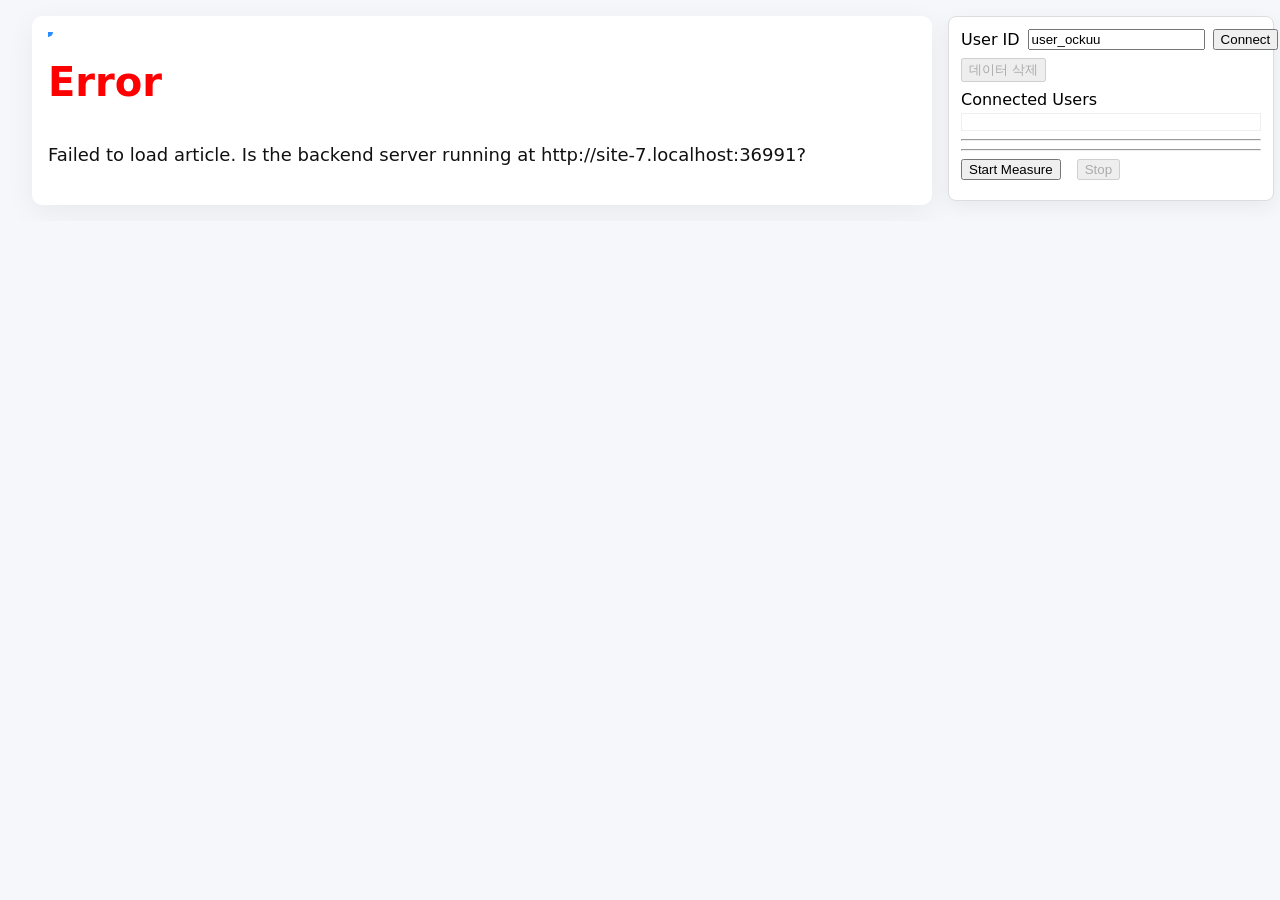
==== commit d6788dbc: "feat: Add Clear Data button and auto-clear logic on connect" ====
--- a/index.html
+++ b/index.html
@@ -652,9 +652,6 @@
       // 데이터 상태 초기화
       hasData = false;
       if (clearBtn) clearBtn.disabled = true;
-
-      // 2. 웹소켓 연결
-      connect();
 
       // 2. 웹소켓 연결
       connect();
